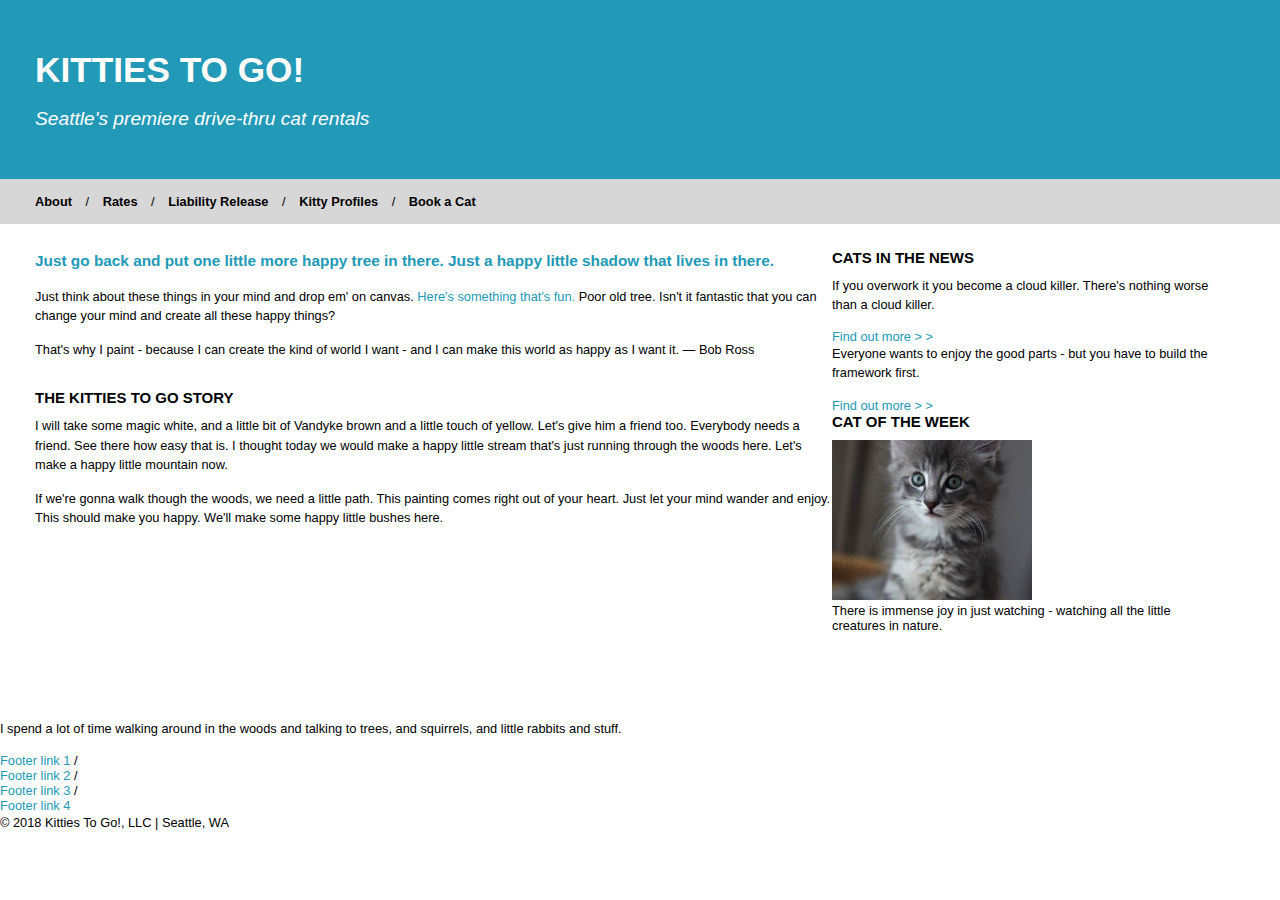
==== index.html @ 843f55e5 "initial project commit" ====
<!DOCTYPE html>
<html lang="en" dir="ltr">
  <head>
    <meta charset="utf-8">
    <title>Kitties to Go - About Us</title>
    <link rel="stylesheet" href="styles/style.css">
  </head>
  <body>
    <header id='pageheader'>
      <h1>Kitties to Go!</h1>
      <p id='tagline'>Seattle's premiere drive-thru cat rentals</p>
      <nav>
        <ul>
          <li><a href="#">About</a> /</li>
          <li><a href="#">Rates</a> /</li>
          <li><a href="#">Liability Release</a> /</li>
          <li><a href="#">Kitty Profiles</a> /</li>
          <li><a href="#">Book a Cat</a></li>
        </ul>
      </nav>
    </header>
    <main>
      <section>
        <header>
          <h2>Just go back and put one little more happy tree in there. Just a happy little shadow that lives in there. </h2>
          <p>Just think about these things in your mind and drop em' on canvas. <a href='#' target='_blank'>Here's something that's fun.</a> Poor old tree. Isn't it fantastic that you can change your mind and create all these happy things?</p>
          <blockquote>
            <p>That's why I paint - because I can create the kind of world I want - and I can make this world as happy as I want it. &mdash; Bob Ross</p>
          </blockquote>
        </header>
        <article>
            <h3>The Kitties to Go Story</h3>
            <p>I will take some magic white, and a little bit of Vandyke brown and a little touch of yellow. Let's give him a friend too. Everybody needs a friend. See there how easy that is. I thought today we would make a happy little stream that's just running through the woods here. Let's make a happy little mountain now.</p>
            <p>If we're gonna walk though the woods, we need a little path. This painting comes right out of your heart. Just let your mind wander and enjoy. This should make you happy. We'll make some happy little bushes here.</p>
        </article>
      </section>
    </main>
    <aside class="sidebar">
      <section>
        <h3>Cats in the News</h3>
        <p>If you overwork it you become a cloud killer. There's nothing worse than a cloud killer.</p>
        <a href='#'>Find out more &gt; &gt;</a>
        <p>Everyone wants to enjoy the good parts - but you have to build the framework first.</p>
        <a href='#'>Find out more &gt; &gt;</a>
      </section>
      <section>
        <h3>Cat of the Week</h3>
        <figure>
          <img src="images/kitten.jpg" alt="Blue-eyed grey kitten">
          <figcaption>There is immense joy in just watching - watching all the little creatures in nature.</figcaption>
        </figure>
      </section>
    </aside>
    <footer>
      <img src="images/logo.png" alt="Cat Logo">
      <p>I spend a lot of time walking around in the woods and talking to trees, and squirrels, and little rabbits and stuff.</p>
      <nav>
        <ul>
          <li><a href="#">Footer link 1</a> /</li>
          <li><a href="#">Footer link 2</a> /</li>
          <li><a href="#">Footer link 3</a> /</li>
          <li><a href="#">Footer link 4</a></li>
        </ul>
        <p>&copy; 2018 Kitties To Go!, LLC | Seattle, WA</p>
      </nav>
    </footer>
  </body>
</html>
---- styles/style.css ----
:root {
  --main-header-color: rgb(34, 153, 183);
  --main-nav-color: rgb(215, 215, 215);
/*  --main-footer-color: */
  --main-text-color: rgb(0, 0, 0);
  --left-padding: 35px;
  font-size: .8em;
}

* {
  box-sizing: border-box;
  margin: 0;
  padding: 0;
}

body {
  margin: auto;
  font-family: "Franklin Gothic Medium", "Franklin Gothic", "ITC Franklin Gothic", Arial, sans-serif;
}

a {
  text-decoration: none;
  color: var(--main-header-color);
}

a:hover{
  color: var(--main-nav-color);
}

main{
  float: left;
  width: 65%;
  padding-top: 25px;
  padding-left: var(--left-padding);
}

aside{
  float: left;
  width: 30%;
  padding-top: 25px;
}

header#pageheader{
  background-color: var(--main-header-color);
  padding: 50px 0 0 0;

}

h1{
  font-size: 2.75rem;
  text-transform: uppercase;
  color: rgb(255, 255, 255);
  font-weight: bold;
  margin-bottom: 15px;
  padding-left: var(--left-padding);
}

p#tagline{
  font-size: 1.5rem;
  font-weight: normal;
  font-style: italic;
  color: rgb(255, 255, 255);
  margin-bottom: 30px;
  padding-left: var(--left-padding);
}

header nav{
  background-color: var(--main-nav-color);
  padding: 15px 0;
}

header nav ul{
  padding-left: var(--left-padding);
}

header nav ul li{
  list-style-type: none;
  display: inline-block;
}

header nav ul li a{
  color: var(--main-text-color);
  font-weight: bold;
  text-decoration: none;
  padding: 0 10px;
}

header nav ul li:first-child a{
  padding-left: 0;
}

h2{
  color: var(--main-header-color);
  font-size: 1.2rem;
  line-height: 1.5em;
  padding-bottom: 15px;
}

h3{
  text-transform: uppercase;
  padding-bottom: 10px;
}

p{
  line-height: 1.5em;
  padding-bottom: 15px;
}

p:last-child{
  margin-bottom: 15px;
}


aside img{
  width: 200px;
}
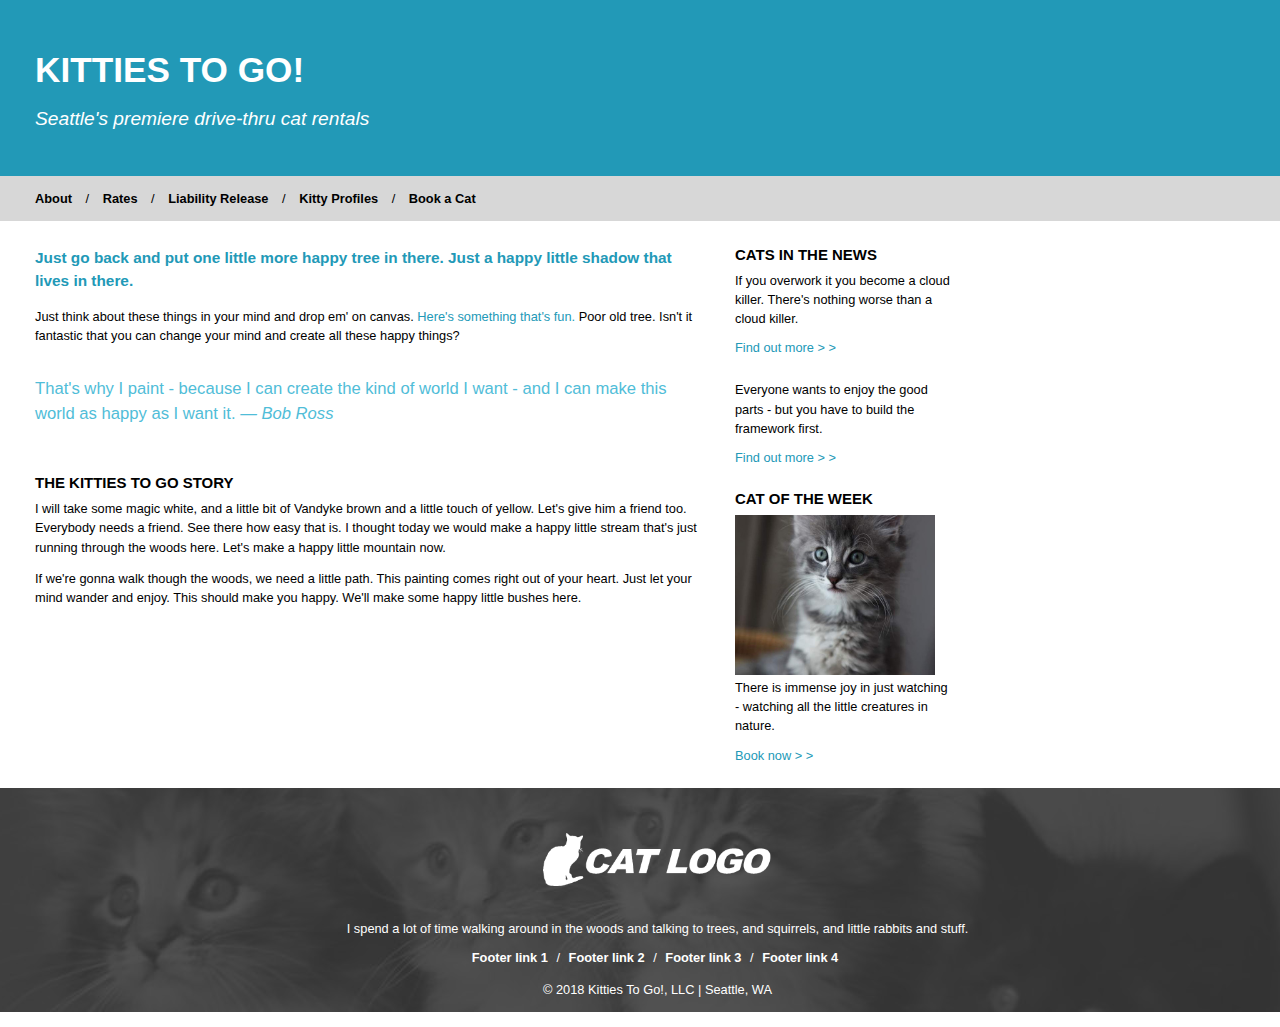
==== commit bf67220e: "initial page and template CSS done. added breakpoint, mobile design adjustments, footer bkg" ====
--- a/index.html
+++ b/index.html
@@ -25,7 +25,7 @@
           <h2>Just go back and put one little more happy tree in there. Just a happy little shadow that lives in there. </h2>
           <p>Just think about these things in your mind and drop em' on canvas. <a href='#' target='_blank'>Here's something that's fun.</a> Poor old tree. Isn't it fantastic that you can change your mind and create all these happy things?</p>
           <blockquote>
-            <p>That's why I paint - because I can create the kind of world I want - and I can make this world as happy as I want it. &mdash; Bob Ross</p>
+            <p>That's why I paint - because I can create the kind of world I want - and I can make this world as happy as I want it. <i>&mdash; Bob Ross</i></p>
           </blockquote>
         </header>
         <article>
@@ -39,9 +39,9 @@
       <section>
         <h3>Cats in the News</h3>
         <p>If you overwork it you become a cloud killer. There's nothing worse than a cloud killer.</p>
-        <a href='#'>Find out more &gt; &gt;</a>
+        <a href='#' class='action'>Find out more &gt; &gt;</a>
         <p>Everyone wants to enjoy the good parts - but you have to build the framework first.</p>
-        <a href='#'>Find out more &gt; &gt;</a>
+        <a href='#' class='action'>Find out more &gt; &gt;</a>
       </section>
       <section>
         <h3>Cat of the Week</h3>
@@ -49,10 +49,11 @@
           <img src="images/kitten.jpg" alt="Blue-eyed grey kitten">
           <figcaption>There is immense joy in just watching - watching all the little creatures in nature.</figcaption>
         </figure>
+        <a href='#' class='action'>Book now &gt; &gt;</a>
       </section>
     </aside>
     <footer>
-      <img src="images/logo.png" alt="Cat Logo">
+      <img src="images/logo.png" class='logo' alt="Cat Logo">
       <p>I spend a lot of time walking around in the woods and talking to trees, and squirrels, and little rabbits and stuff.</p>
       <nav>
         <ul>
@@ -61,7 +62,7 @@
           <li><a href="#">Footer link 3</a> /</li>
           <li><a href="#">Footer link 4</a></li>
         </ul>
-        <p>&copy; 2018 Kitties To Go!, LLC | Seattle, WA</p>
+        <p id='copyright'>&copy; 2018 Kitties To Go!, LLC | Seattle, WA</p>
       </nav>
     </footer>
   </body>
--- a/styles/style.css
+++ b/styles/style.css
@@ -1,9 +1,11 @@
 :root {
   --main-header-color: rgb(34, 153, 183);
   --main-nav-color: rgb(215, 215, 215);
-/*  --main-footer-color: */
+  --main-footer-color: rgb(65, 65, 65);
   --main-text-color: rgb(0, 0, 0);
+  --accent-text-color: rgb(80, 189, 216);
   --left-padding: 35px;
+
   font-size: .8em;
 }
 
@@ -24,7 +26,7 @@
 }
 
 a:hover{
-  color: var(--main-nav-color);
+  color: var(--accent-text-color);
 }
 
 main{
@@ -32,13 +34,18 @@
   width: 65%;
   padding-top: 25px;
   padding-left: var(--left-padding);
-}
+  max-width: 700px;
+}
+
 
 aside{
   float: left;
   width: 30%;
   padding-top: 25px;
-}
+  padding-left: 35px;
+  max-width: 250px;
+}
+
 
 header#pageheader{
   background-color: var(--main-header-color);
@@ -73,7 +80,8 @@
   padding-left: var(--left-padding);
 }
 
-header nav ul li{
+header nav ul li,
+footer nav ul li{
   list-style-type: none;
   display: inline-block;
 }
@@ -98,19 +106,105 @@
 
 h3{
   text-transform: uppercase;
-  padding-bottom: 10px;
-}
-
-p{
+  padding-bottom: 8px;
+}
+
+p, figcaption{
   line-height: 1.5em;
-  padding-bottom: 15px;
+  padding-bottom: 12px;
 }
 
 p:last-child{
   margin-bottom: 15px;
 }
 
-
+blockquote{
+  color: var(--accent-text-color);
+  font-size: 1.3rem;
+  padding: 20px 0;
+}
+
+aside a.action{
+  display: block;
+  padding-bottom: 25px;
+}
 aside img{
   width: 200px;
 }
+
+footer{
+  padding-left: var(--left-padding);
+  padding-top: 45px;
+  text-align: center;
+  background: var(--main-footer-color) url("../images/footer.jpg") no-repeat top center;
+  clear: both;
+  color: rgb(255, 255, 255);
+}
+
+footer img.logo{
+  width: 230px;
+  padding-bottom: 30px;
+}
+
+footer nav ul li a{
+  color: rgb(255, 255, 255);
+  font-weight: bold;
+  padding: 0 5px 10px 5px;
+}
+
+footer nav ul li:first-child a{
+  padding-left: 0;
+}
+
+p#copyright{
+  padding-top: 15px;
+}
+
+/* stack vertical and fill width on smaller screens */
+@media screen and (max-width: 768px){
+  main, aside{
+    max-width: 100%;
+    width: 100%;
+    padding-right: var(--left-padding);
+    float: none;
+  }
+
+  aside{
+    text-align: center;
+    padding: 0;
+  }
+
+  aside section{
+      padding: 15px 0;
+  }
+
+  aside section a.action{
+    font-weight: bold;
+    font-size: 1.05rem;
+    border: 1px solid var(--accent-text-color);
+    width: 12em;
+    margin: 0 auto 10px auto;
+    padding: 5px;
+  }
+
+  aside section:first-child{
+    background-color: var(--main-header-color);
+    color: rgb(255, 255, 255);
+  }
+
+  aside section:nth-child(2){
+    background-color: var(--main-nav-color);
+  }
+
+  aside section:nth-child(2) img{
+    width: 300px;
+    padding-bottom: 15px;
+  }
+  aside section:first-child a.action{
+    color: rgb(255, 255, 255);
+  }
+
+  aside section:first-child a.action:hover{
+    color: var(--accent-text-color);
+  }
+}
